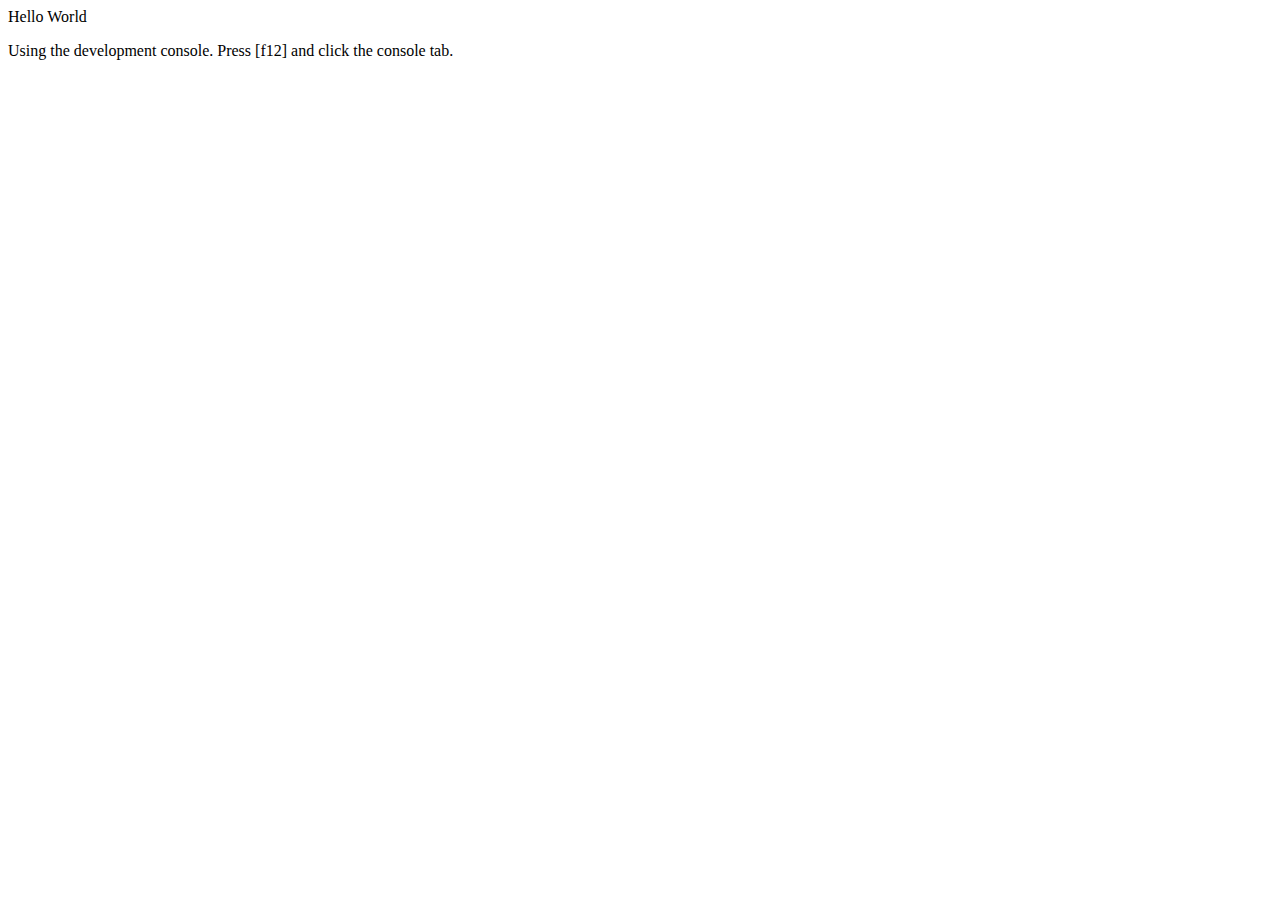
==== js/write.html @ 670e59d7 "Practice with DOM" ====
<!DOCTYPE html>
<html>
  <head>
      <title>Using the development console.</title>
  </head>
  <body>
    <div id="MyText"></div>
    <p>Using the development console. Press [f12] and click the console tab.</p>  
		<script>
      var msg = 'Hello World';
      document.getElementById('MyText').innerHTML = msg;
		</script>
  </body>
</html>
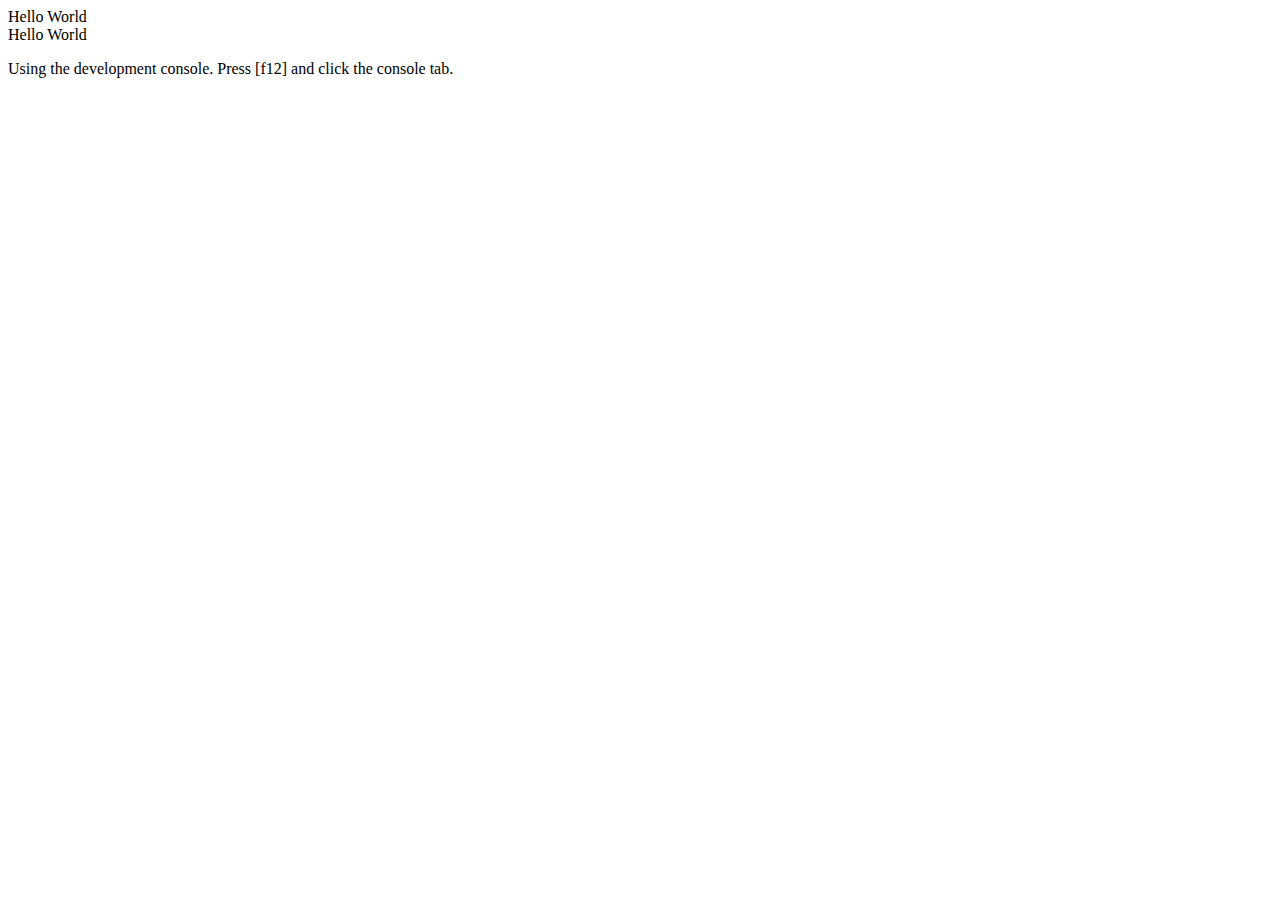
==== commit 29c06f64: "Write to page using JS" ====
--- a/js/write.html
+++ b/js/write.html
@@ -4,11 +4,12 @@
       <title>Using the development console.</title>
   </head>
   <body>
-    <div id="MyText"></div>
+    <div id="MyText">Hello World</div>
+    <div id="NewText"></div>
     <p>Using the development console. Press [f12] and click the console tab.</p>  
 		<script>
-      var msg = 'Hello World';
-      document.getElementById('MyText').innerHTML = msg;
+      var msg = document.getElementById('MyText').innerHTML;
+      document.getElementById('NewText').innerHTML = msg;
 		</script>
   </body>
 </html>